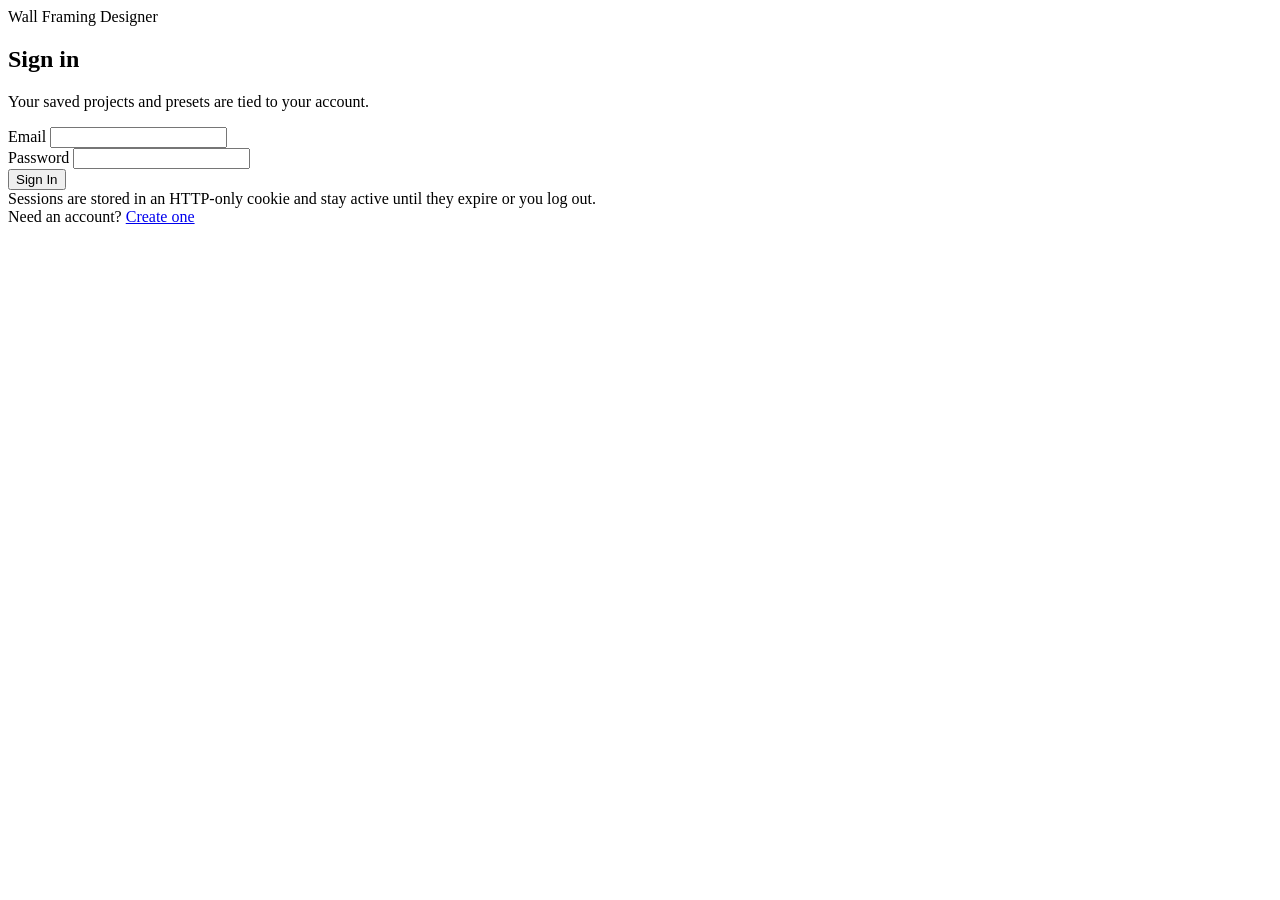
==== frontend/login.html @ 49954b7b "Add email auth and Save As modal" ====
<!DOCTYPE html>
<html lang="en">
<head>
<meta charset="UTF-8">
<meta name="viewport" content="width=device-width, initial-scale=1">
<title>Sign In | Wall Framing Designer</title>
<link rel="stylesheet" href="/static/css/styles.css">
</head>
<body class="auth-page">
  <main class="auth-shell">
    <section class="auth-card">
      <header class="auth-hero">
        <div class="auth-kicker">Wall Framing Designer</div>
        <h1>Sign in</h1>
        <p>Your saved projects and presets are tied to your account.</p>
      </header>
      <div class="auth-body">
        <form class="auth-form" data-auth-form="login">
          <div class="auth-field">
            <label for="email">Email</label>
            <input id="email" name="email" type="email" autocomplete="email" required>
          </div>
          <div class="auth-field">
            <label for="password">Password</label>
            <input id="password" name="password" type="password" autocomplete="current-password" required>
          </div>
          <div id="authStatus" class="auth-status" aria-live="polite"></div>
          <button class="btn primary auth-submit" type="submit">Sign In</button>
        </form>
        <div class="auth-note">Sessions are stored in an HTTP-only cookie and stay active until they expire or you log out.</div>
        <div class="auth-links">Need an account? <a href="/register">Create one</a></div>
      </div>
    </section>
  </main>
  <script src="/static/js/auth.js"></script>
</body>
</html>
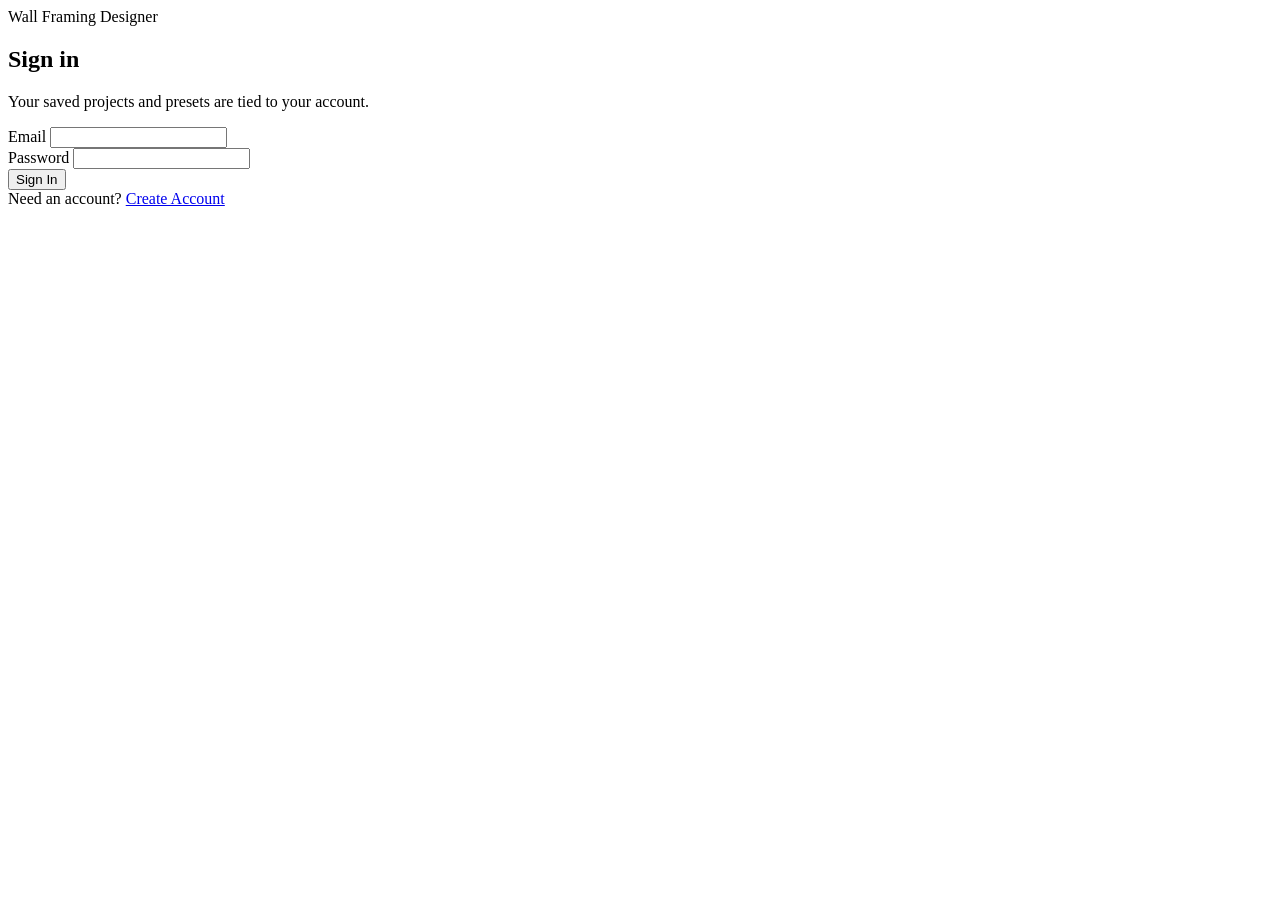
==== commit 01b7ae81: "Wall framing: unified corner/T snap logic, simplified intersection rendering" ====
--- a/frontend/login.html
+++ b/frontend/login.html
@@ -27,8 +27,7 @@
           <div id="authStatus" class="auth-status" aria-live="polite"></div>
           <button class="btn primary auth-submit" type="submit">Sign In</button>
         </form>
-        <div class="auth-note">Sessions are stored in an HTTP-only cookie and stay active until they expire or you log out.</div>
-        <div class="auth-links">Need an account? <a href="/register">Create one</a></div>
+        <div class="auth-links">Need an account? <a href="/register">Create Account</a></div>
       </div>
     </section>
   </main>
